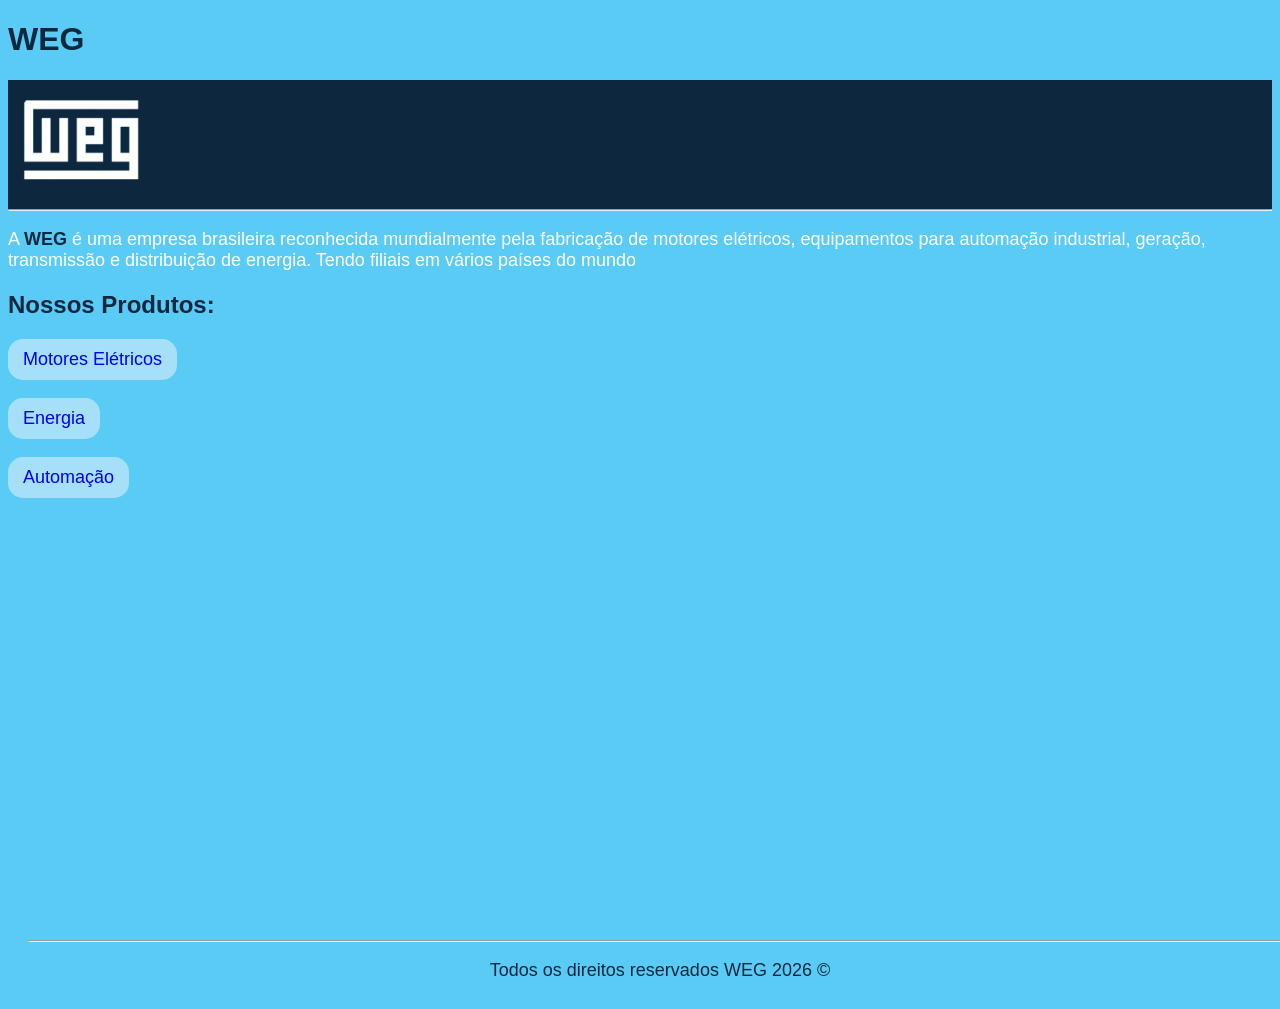
==== index.html @ c4852c3e "Criando mais um exerciocio html" ====
<!DOCTYPE html>
<html lang="en">
<head>
    <meta charset="UTF-8">
    <link rel="stylesheet" href="/css/style.css">
    <meta name="viewport" content="width=device-width, initial-scale=1.0">
    <title>WEG</title>
</head>
<body>
    <h1>WEG</h1>
    <header class="cabecalho">
        <img src="/img/wegwhite.png" alt="Cabeçalho com o logo para voltar ao inicio" width="100" height="90">
        <hr>
    </header>

    <div class="Descricao-weg">
        <p>A <span>WEG</span> é uma empresa brasileira reconhecida mundialmente pela fabricação de motores elétricos, 
            equipamentos para automação industrial, geração, transmissão e distribuição de energia. 
            Tendo filiais em vários países do mundo</p>
    </div>

    <div class="links-produtos">
        <h2>Nossos Produtos:</h2>
            <p><a href="/paginas/motores.html">Motores Elétricos</a></p>
                <p><a href="/paginas/energia.html">Energia</a></p>
                <p><a href="/paginas/automacao.html">Automação</a></p>
    </div>
    <footer>
        <hr>
        <p>Todos os direitos reservados WEG 2026 ©</p>
    </footer>
</body>
</html>
---- css/style.css ----
body {
    font-family: Arial, Helvetica, sans-serif;
    background-color: #00b0f0a6;
    color: #ffffff;
    min-height: 100vh;
    position: relative;
    padding-bottom: 80px;
}

footer {
    position: absolute;
    bottom: 0;
    left: 0;
    width: 100%;
    text-align: center;
    padding: 20px;
    color: #0D273E;
}

h1 {
    color: #0D273E;
}

.cabecalho {
    background-color: #0D273E;
    display: block;
    text-align: left;
    flex-direction: column;
    justify-content: center;
    align-items: center;
}

body {
    font: 1.5rem;
}

h2 {
    color: #0D273E;
}

p {
    font-size: 18px;
    padding: auto;
    margin-bottom: auto;
}

img {
    display: inline;
    width: 150px;
    height: auto;
    margin-top: auto;
    margin-bottom: auto;
}

a {
    text-decoration: none;
    transition: color 0.5s ease;
}

a:hover {
    color: red;
    text-decoration: underline;
}

span {
    color: #0D273E;
    font-weight: bold;
}

.links-produtos {
    margin-left: auto;
    display: block;
    
}

.links-produtos p {
    background-color: #d5edfa9d;
    border-radius: 15px;
    padding: 10px 15px;
    margin-bottom: 10px;
    width: fit-content;
}
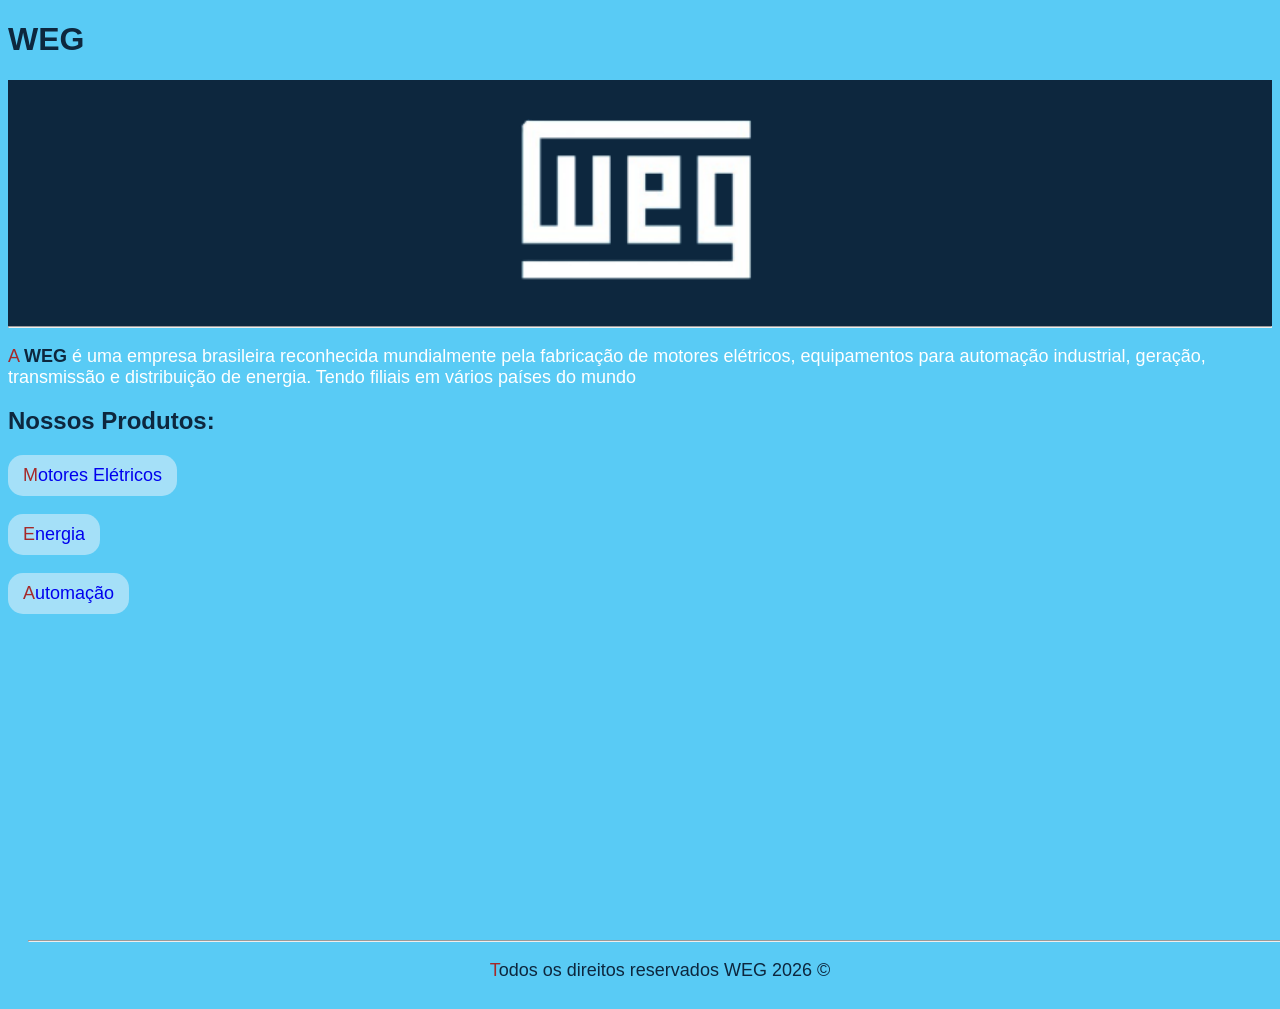
==== commit 9ac1827b: "Adicionando a página de Automação e colocando as informações nela" ====
--- a/index.html
+++ b/index.html
@@ -9,7 +9,7 @@
 <body>
     <h1>WEG</h1>
     <header class="cabecalho">
-        <img src="/img/wegwhite.png" alt="Cabeçalho com o logo para voltar ao inicio" width="100" height="90">
+        <img src="/img/wegwhite.png" alt="Cabeçalho com o logo para voltar ao inicio">
         <hr>
     </header>
 
--- a/css/style.css
+++ b/css/style.css
@@ -24,7 +24,7 @@
 .cabecalho {
     background-color: #0D273E;
     display: block;
-    text-align: left;
+    text-align: center;
     flex-direction: column;
     justify-content: center;
     align-items: center;
@@ -46,7 +46,7 @@
 
 img {
     display: inline;
-    width: 150px;
+    width: 300px;
     height: auto;
     margin-top: auto;
     margin-bottom: auto;
@@ -79,4 +79,8 @@
     padding: 10px 15px;
     margin-bottom: 10px;
     width: fit-content;
+}
+
+p::first-letter {
+    color: brown;
 }
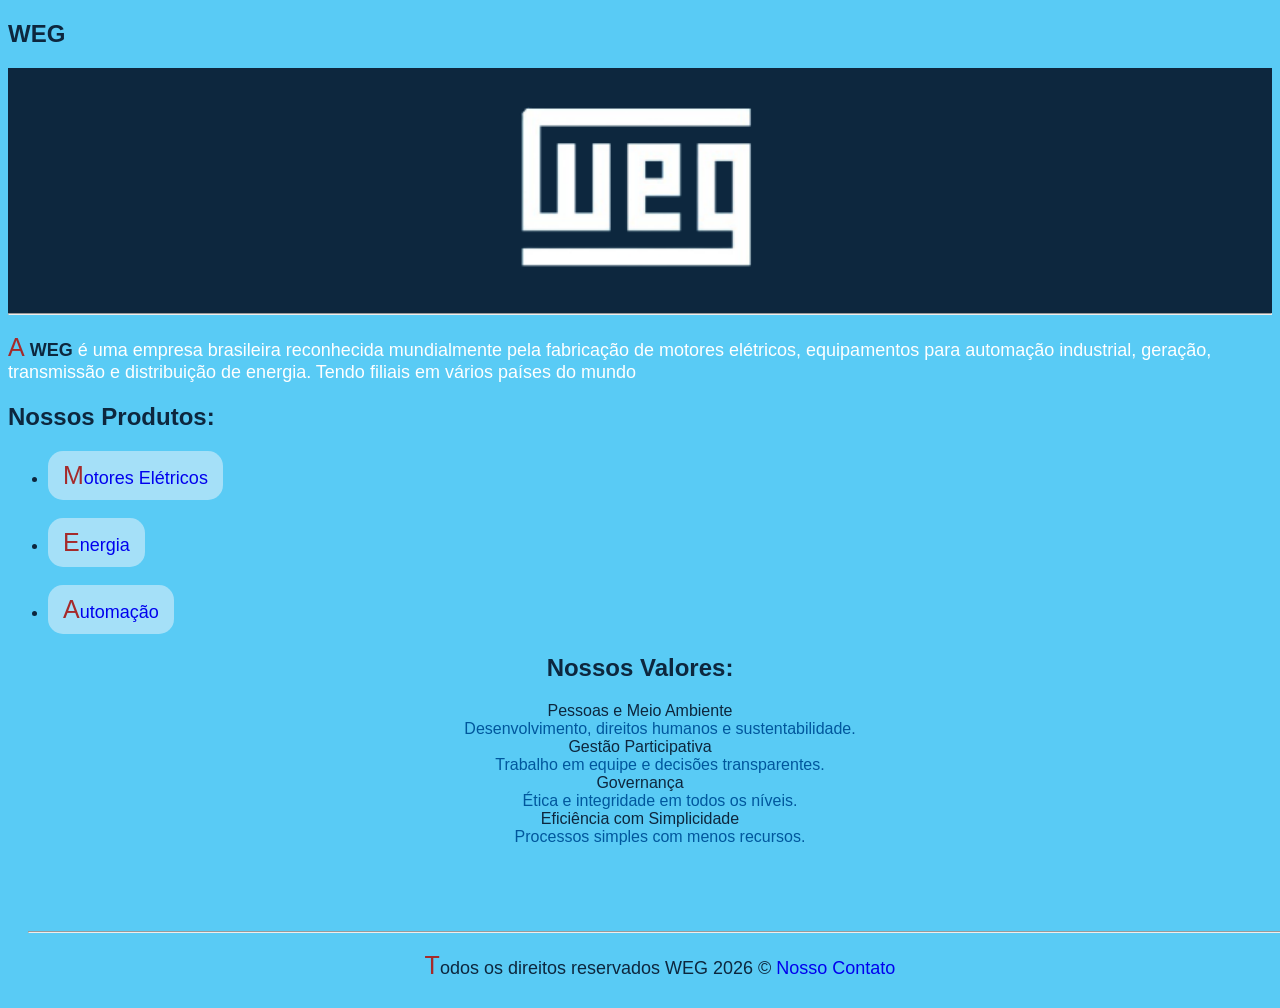
==== commit a0e083a4: "Arrumando a semântica do código e adicionando a página de contatos com um forms" ====
--- a/index.html
+++ b/index.html
@@ -7,27 +7,50 @@
     <title>WEG</title>
 </head>
 <body>
-    <h1>WEG</h1>
-    <header class="cabecalho">
-        <img src="/img/wegwhite.png" alt="Cabeçalho com o logo para voltar ao inicio">
-        <hr>
-    </header>
+    <section>
+        <h1>WEG</h1>
+        <header class="cabecalho">
+            <img src="/img/wegwhite.png" alt="Cabeçalho com o logo para voltar ao inicio">
+            <hr>
+        </header>
+    </section>
 
-    <div class="Descricao-weg">
+    <section class="Descricao-weg">
         <p>A <span>WEG</span> é uma empresa brasileira reconhecida mundialmente pela fabricação de motores elétricos, 
             equipamentos para automação industrial, geração, transmissão e distribuição de energia. 
             Tendo filiais em vários países do mundo</p>
-    </div>
+        </section>
 
-    <div class="links-produtos">
+    <section class="links-produtos">
         <h2>Nossos Produtos:</h2>
-            <p><a href="/paginas/motores.html">Motores Elétricos</a></p>
-                <p><a href="/paginas/energia.html">Energia</a></p>
-                <p><a href="/paginas/automacao.html">Automação</a></p>
-    </div>
+            <ul>
+                <li><p><a href="/paginas/motores.html">Motores Elétricos</a></p></li>
+
+                <li><p><a href="/paginas/energia.html">Energia</a></p></li>
+
+                <li><p><a href="/paginas/automacao.html">Automação</a></p></li>
+            </ul>
+    </section>
+
+    <section class="valores-WEG">
+        <h2>Nossos Valores:</h2>
+        <dl>
+            <dt>Pessoas e Meio Ambiente</dt>
+            <dd>Desenvolvimento, direitos humanos e sustentabilidade.</dd>
+
+            <dt>Gestão Participativa</dt>
+            <dd>Trabalho em equipe e decisões transparentes.</dd>
+
+            <dt>Governança</dt>
+            <dd>Ética e integridade em todos os níveis.</dd>
+
+            <dt>Eficiência com Simplicidade</dt>
+            <dd>Processos simples com menos recursos.</dd>
+        </dl>
+    </section>
     <footer>
         <hr>
-        <p>Todos os direitos reservados WEG 2026 ©</p>
+        <p>Todos os direitos reservados WEG 2026 © <a href="/paginas/contato.html">Nosso Contato</a></p>
     </footer>
 </body>
 </html>
--- a/css/style.css
+++ b/css/style.css
@@ -82,5 +82,26 @@
 }
 
 p::first-letter {
+    font-size: 25px;
     color: brown;
+}
+
+ul, ol, dt {
+    color: #0D273E;
+}
+
+dd {
+    color: #00579D;
+}
+
+form {
+    background-color: rgba(0, 255, 255, 0.342);
+    width: fit-content;
+    padding: 15px;
+    border-radius: 5px;
+    margin: 40px auto;
+}
+
+.valores-WEG {
+    text-align: center;
 }
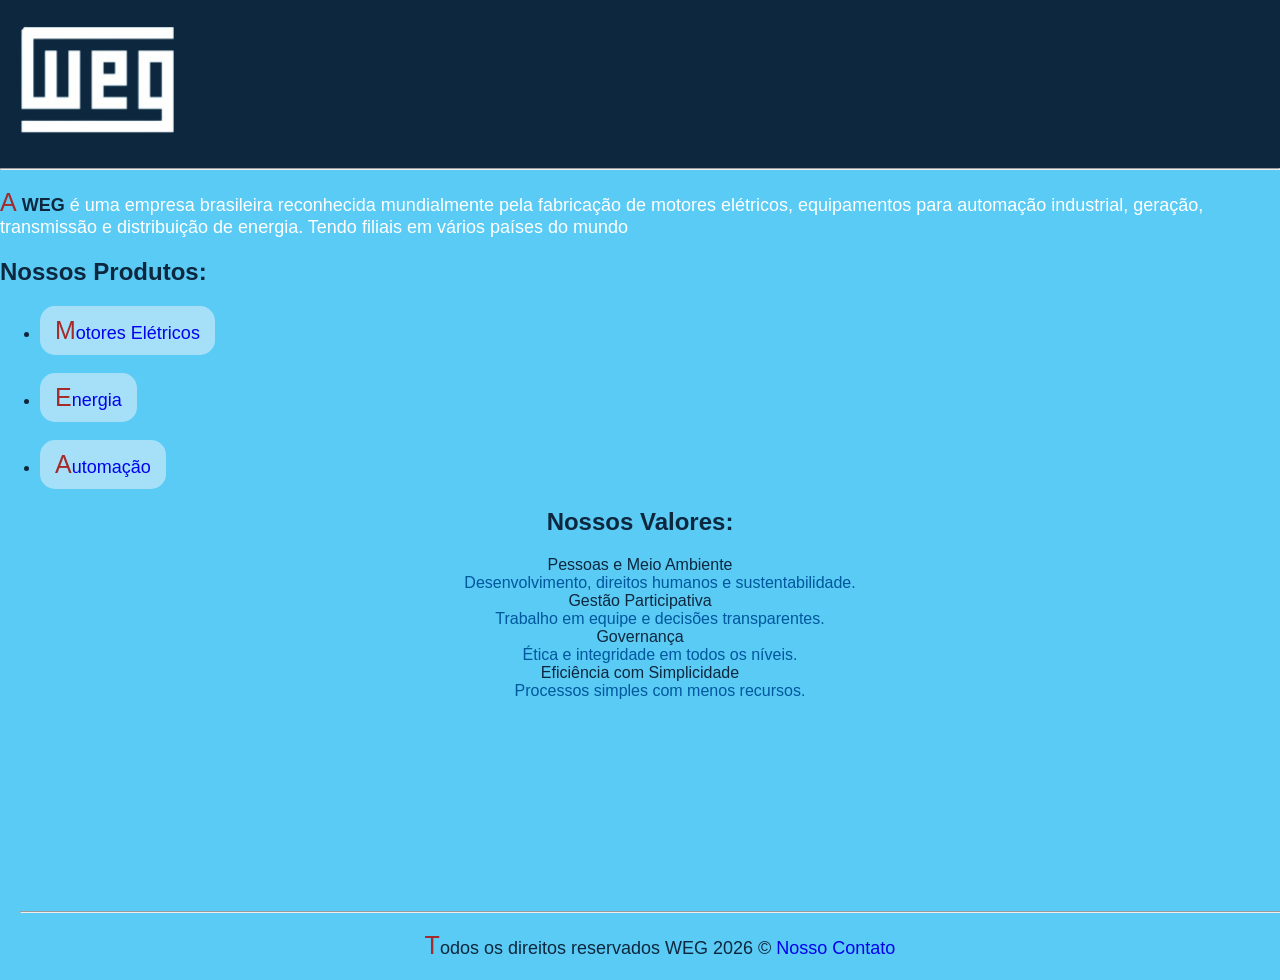
==== commit 70964cd4: "Finalizando as alterações" ====
--- a/index.html
+++ b/index.html
@@ -8,9 +8,8 @@
 </head>
 <body>
     <section>
-        <h1>WEG</h1>
         <header class="cabecalho">
-            <img src="/img/wegwhite.png" alt="Cabeçalho com o logo para voltar ao inicio">
+            <img class="img-cabecalho" src="/img/wegwhite.png" alt="Cabeçalho com o logo para voltar ao inicio">
             <hr>
         </header>
     </section>
@@ -48,6 +47,7 @@
             <dd>Processos simples com menos recursos.</dd>
         </dl>
     </section>
+    
     <footer>
         <hr>
         <p>Todos os direitos reservados WEG 2026 © <a href="/paginas/contato.html">Nosso Contato</a></p>
--- a/css/style.css
+++ b/css/style.css
@@ -3,7 +3,9 @@
     background-color: #00b0f0a6;
     color: #ffffff;
     min-height: 100vh;
-    position: relative;
+    position: relative;    
+    margin: 0px;
+    padding: 0px;
     padding-bottom: 80px;
 }
 
@@ -24,10 +26,11 @@
 .cabecalho {
     background-color: #0D273E;
     display: block;
-    text-align: center;
+    text-align: left;
     flex-direction: column;
     justify-content: center;
     align-items: center;
+    transition: all 0.3 ease;
 }
 
 body {
@@ -46,7 +49,7 @@
 
 img {
     display: inline;
-    width: 300px;
+    width: 200px;
     height: auto;
     margin-top: auto;
     margin-bottom: auto;
@@ -70,15 +73,17 @@
 .links-produtos {
     margin-left: auto;
     display: block;
-    
 }
 
 .links-produtos p {
     background-color: #d5edfa9d;
+    width: 100px;
+    height: auto;
     border-radius: 15px;
     padding: 10px 15px;
     margin-bottom: 10px;
     width: fit-content;
+    transition: all 0.3 ease;
 }
 
 p::first-letter {
@@ -95,13 +100,47 @@
 }
 
 form {
-    background-color: rgba(0, 255, 255, 0.342);
+    background-color: rgba(0, 255, 255, 0.6);
     width: fit-content;
     padding: 15px;
-    border-radius: 5px;
+    border-radius: 0px;
+    box-shadow: 3px 3px 10px rgba(0, 0, 0, 0.3);
     margin: 40px auto;
+    transition: all 0.3 ease;
+}
+
+form:hover {
+    background-color: rgba(0, 255, 255, 0.342); 
+    
+    box-shadow: 6px 6px 20px rgba(0, 0, 0, 0.4); 
+}
+
+.links-produtos p:hover {
+    box-shadow: 6px 6px 20px rgba(0, 0, 0, 0.4); 
 }
 
 .valores-WEG {
     text-align: center;
+}
+
+.cabecalho:hover {
+    box-shadow: 6px 6px 20px rgba(0, 0, 0, 0.4); 
+}
+
+button {
+    display: inline;
+    width: 90px;
+    height: 30px;
+    border-radius: 5px;
+    margin-top: auto;
+    margin-bottom: auto;
+    background-color: #A4D8E3;
+    font-size: 15px;
+    transition: all 0.3 ease;
+}
+
+button:hover {
+    background-color: #00569d91; 
+    
+    box-shadow: 6px 6px 20px rgba(0, 0, 0, 0.4); 
 }
